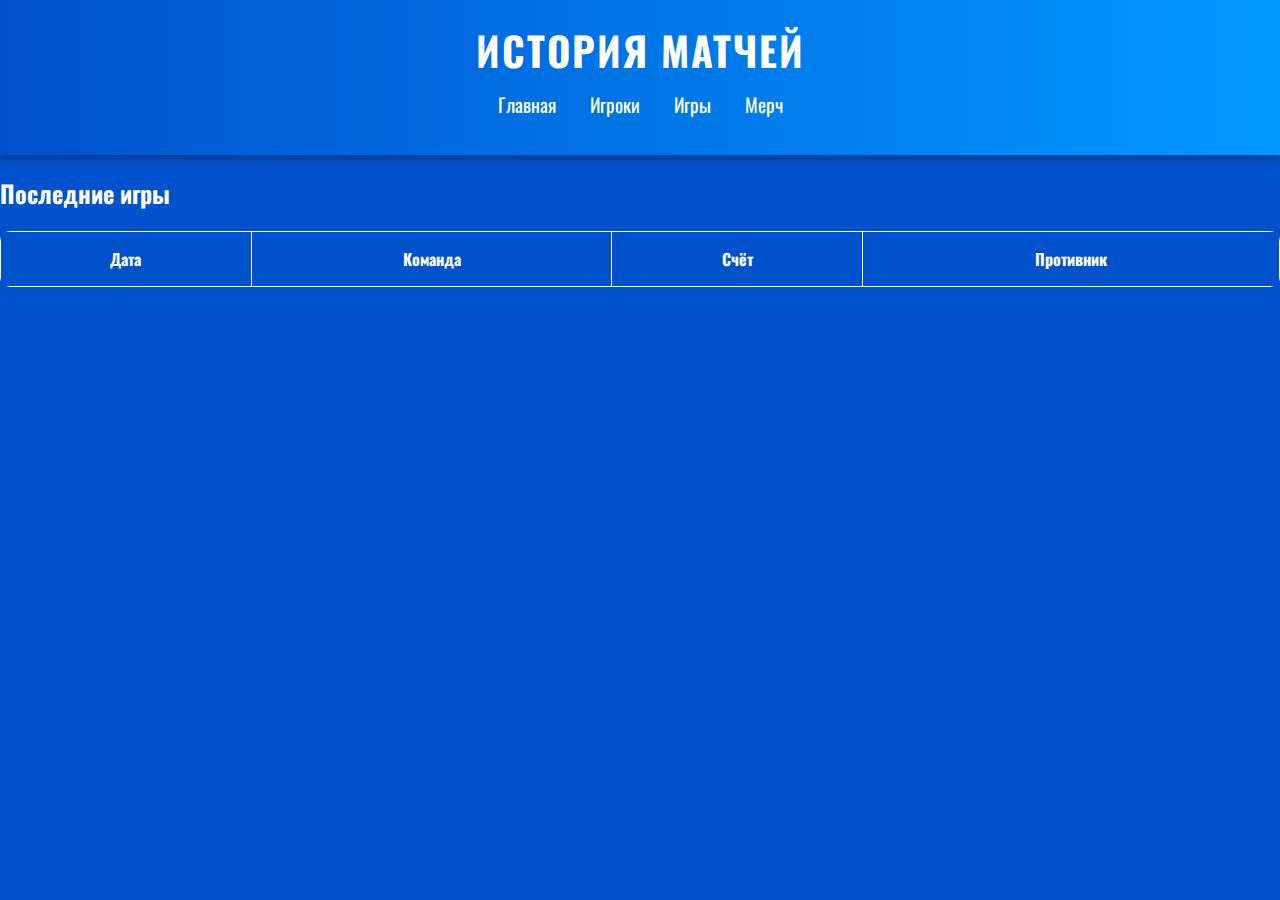
==== games.html @ 96823b9c "Add files via upload" ====
<!DOCTYPE html>
<html lang="ru">
<head>
    <meta charset="UTF-8">
    <meta name="viewport" content="width=device-width, initial-scale=1.0">
    <title>Игры</title>
    <link rel="stylesheet" href="styles.css">
</head>
<body>
    <header>
        <h1>История матчей</h1>
        <nav>
            <ul>
                <li><a href="index.html">Главная</a></li>
                <li><a href="players.html">Игроки</a></li>
                <li><a href="games.html">Игры</a></li>
                <li><a href="merch.html">Мерч</a></li>
            </ul>
        </nav>
    </header>

    <section>
        <h2>Последние игры</h2>
        <table class="matches-table">
            <tr>
                <th>Дата</th>
                <th>Команда</th>
                <th>Счёт</th>
                <th>Противник</th>
            </tr>
        </table>
    </section>
    

    
</body>
</html>
---- styles.css ----
/* Подключение шрифтов */
@import url('https://fonts.googleapis.com/css2?family=Oswald:wght@300;400;700&display=swap');

/* Цвета команды */
:root {
    --primary-color: #0052cc; /* Синий */
    --secondary-color: #0099ff; /* Голубой */
    --accent-color: #ffffff; /* Белый */
}

/* Общие стили */
body {
    font-family: 'Oswald', sans-serif;
    margin: 0;
    padding: 0;
    background: var(--primary-color);
    color: var(--accent-color);
    display: flex;
    flex-direction: column;
    min-height: 100vh;
}

/* Шапка */
header {
    background: linear-gradient(90deg, var(--primary-color), var(--secondary-color));
    text-align: center;
    padding: 20px;
    box-shadow: 0 4px 10px rgba(0, 0, 0, 0.3);
}

header h1 {
    margin: 0;
    font-size: 2.5rem;
    text-transform: uppercase;
    letter-spacing: 2px;
}

/* Навигация */
nav ul {
    list-style: none;
    padding: 0;
    margin-top: 10px;
}

nav ul li {
    display: inline;
    margin: 0 15px;
}

nav a {
    color: var(--accent-color);
    font-size: 1.2rem;
    text-decoration: none;
    transition: 0.3s;
}

nav a:hover {
    color: var(--secondary-color);
}

/* Стили главной страницы */
.hero {
    text-align: center;
    padding: 100px 20px;
    background: url('images/stadium.jpg') no-repeat center center/cover;
    box-shadow: inset 0 0 0 1000px rgba(0, 0, 0, 0.6);
}

.hero h2 {
    font-size: 3rem;
    color: var(--accent-color);
    text-shadow: 3px 3px 10px rgba(0, 0, 0, 0.7);
}

.hero p {
    font-size: 1.5rem;
}

/* Карточки игроков */
/* Стили игроков */
.players-container {
    display: flex;
    flex-wrap: wrap;
    justify-content: center;
    padding: 20px;
    gap: 20px;
}

.player {
    background: linear-gradient(135deg, var(--secondary-color), var(--primary-color));
    padding: 20px;
    border-radius: 15px;
    text-align: center;
    width: 220px;
    transition: transform 0.3s, box-shadow 0.3s;
    box-shadow: 0 5px 15px rgba(0, 0, 0, 0.3);
    position: relative;
}

.player:hover {
    transform: scale(1.1);
    box-shadow: 0 10px 25px rgba(0, 0, 0, 0.5);
}

.player img {
    width: 100px;
    height: 100px;
    border-radius: 50%;
    border: 3px solid var(--accent-color);
}

.player h3 {
    margin-top: 10px;
    font-size: 1.5rem;
    color: var(--accent-color);
}

.player p {
    font-size: 1.2rem;
    color: rgba(255, 255, 255, 0.9);
}

.player-number {
    position: absolute;
    top: 10px;
    right: 10px;
    background: var(--accent-color);
    color: var(--primary-color);
    padding: 5px 10px;
    border-radius: 50%;
    font-weight: bold;
}


/* Таблица матчей */
.matches-table {
    width: 100%;
    border-collapse: collapse;
    text-align: center;
    background: rgba(255, 255, 255, 0.1);
    border-radius: 10px;
    overflow: hidden;
}

.matches-table th, .matches-table td {
    padding: 15px;
    border: 1px solid var(--accent-color);
}

.matches-table th {
    background: var(--primary-color);
    font-weight: bold;
}

.matches-table tr:hover {
    background: rgba(255, 255, 255, 0.2);
}

/* Фиксированный футер */
footer {
    background: var(--primary-color);
    text-align: center;
    padding: 15px;
    position: fixed;
    bottom: 0;
    width: 100%;
}
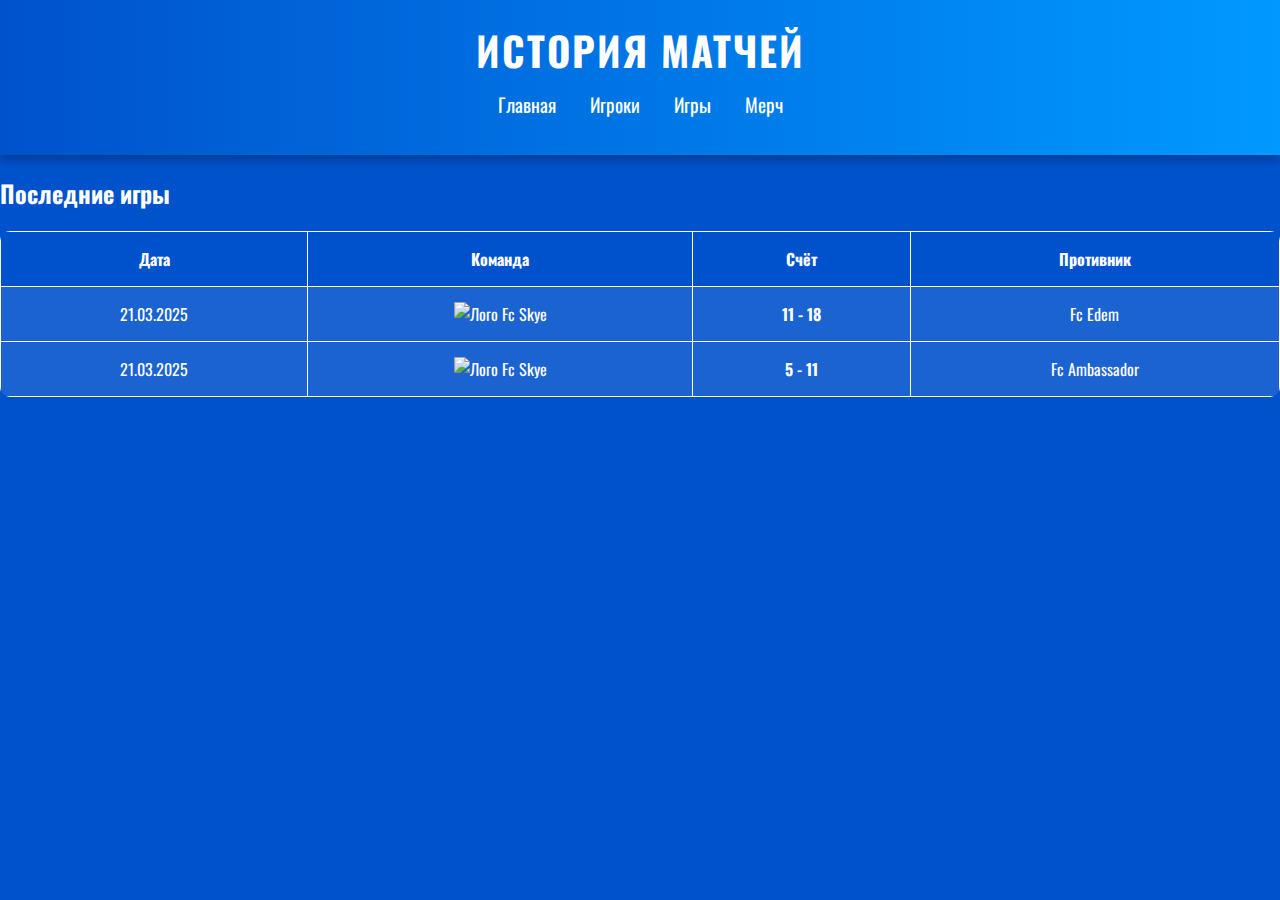
==== commit de760ed7: "Update games.html" ====
--- a/games.html
+++ b/games.html
@@ -28,6 +28,20 @@
                 <th>Счёт</th>
                 <th>Противник</th>
             </tr>
+            <tr>
+                <td>21.03.2025</td>
+                <td><img src="team_logo.png" alt="Лого" width="30"> Fc Skye</td>
+                <td><strong>11 - 18</strong></td>
+                <td>Fc Edem</td>
+            </tr>
+            <tr>
+                <td>21.03.2025</td>
+                <td><img src="images/team_logo.png" alt="Лого" width="30"> Fc Skye</td>
+                <td><strong>5 - 11</strong></td>
+                <td>Fc Ambassador</td>
+            </tr>
+
+
         </table>
     </section>
     
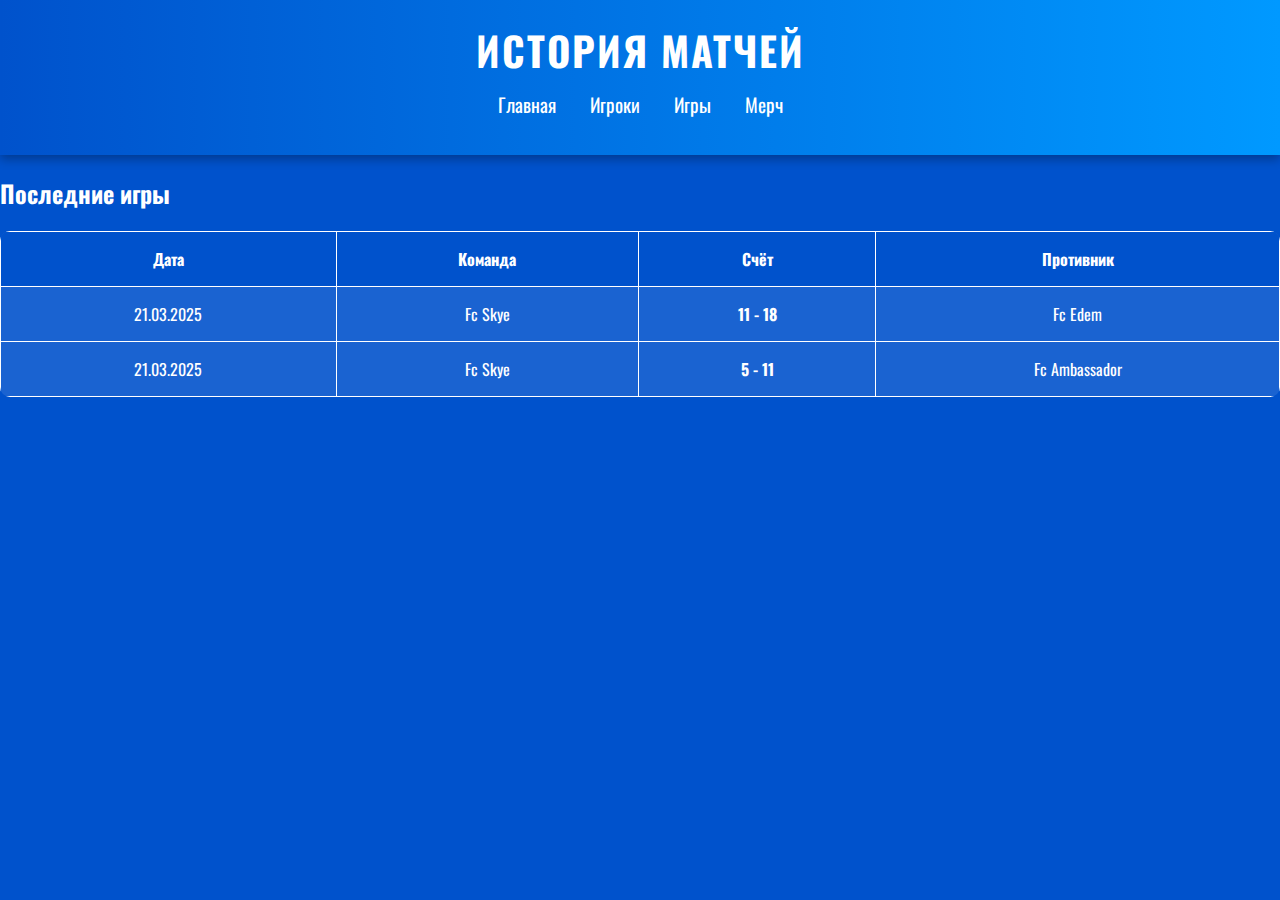
==== commit f36a45d6: "Update games.html" ====
--- a/games.html
+++ b/games.html
@@ -30,13 +30,13 @@
             </tr>
             <tr>
                 <td>21.03.2025</td>
-                <td><img src="team_logo.png" alt="Лого" width="30"> Fc Skye</td>
+                <td>Fc Skye</td>
                 <td><strong>11 - 18</strong></td>
                 <td>Fc Edem</td>
             </tr>
             <tr>
                 <td>21.03.2025</td>
-                <td><img src="images/team_logo.png" alt="Лого" width="30"> Fc Skye</td>
+                <td> Fc Skye</td>
                 <td><strong>5 - 11</strong></td>
                 <td>Fc Ambassador</td>
             </tr>
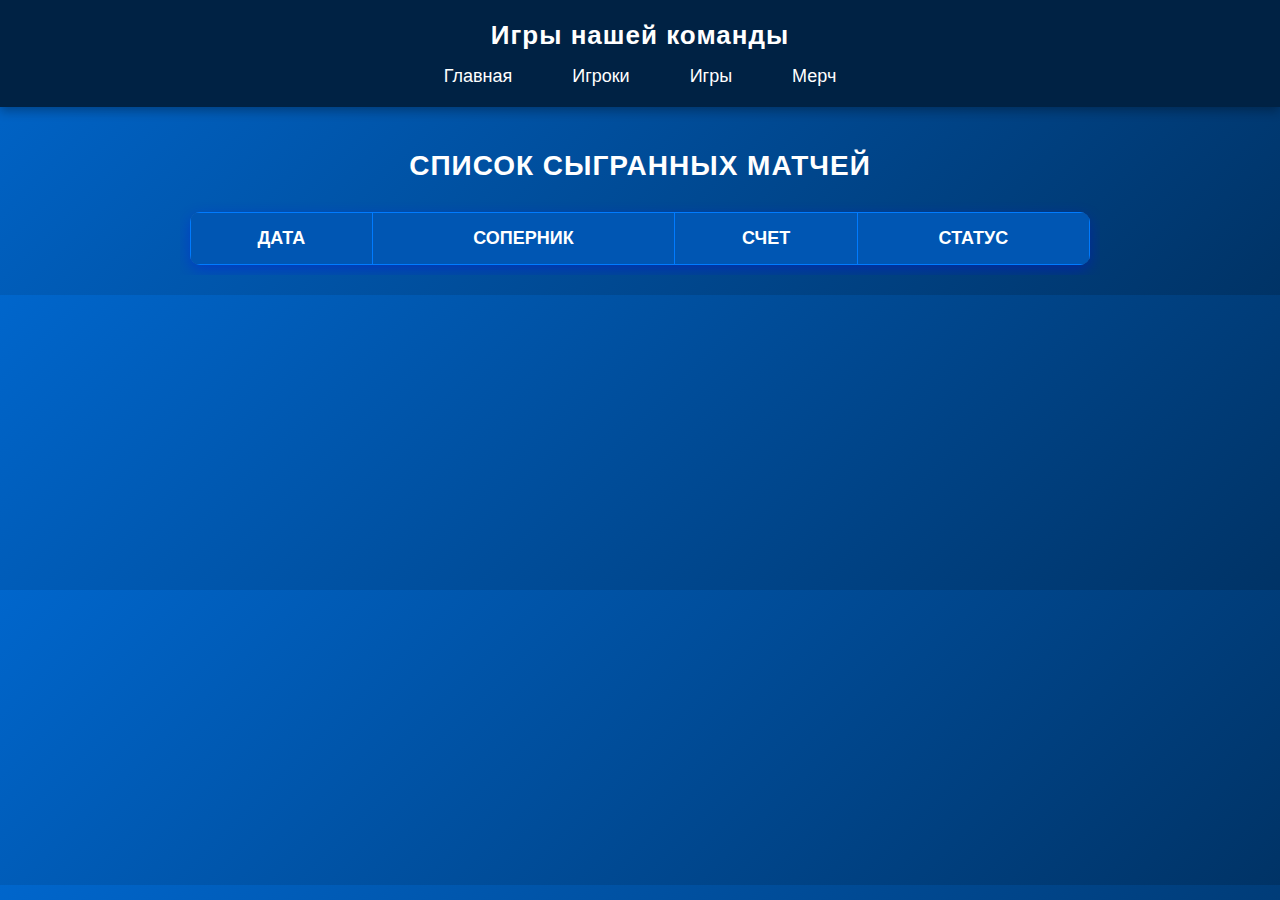
==== commit 382dd88d: "Add files via upload" ====
--- a/games.html
+++ b/games.html
@@ -4,11 +4,143 @@
     <meta charset="UTF-8">
     <meta name="viewport" content="width=device-width, initial-scale=1.0">
     <title>Игры</title>
-    <link rel="stylesheet" href="styles.css">
+    <script defer src="games.js"></script>
+
+    <style>
+        /* Общие стили */
+        body {
+            font-family: Arial, sans-serif;
+            margin: 0;
+            padding: 0;
+            background: linear-gradient(135deg, #0066cc, #003366);
+            color: white;
+        }
+
+        /* Шапка */
+        header {
+            background: #002244;
+            padding: 20px;
+            text-align: center;
+            box-shadow: 0 4px 10px rgba(0, 0, 0, 0.3);
+        }
+
+        header h1 {
+            margin: 0;
+            font-size: 26px;
+            letter-spacing: 1px;
+        }
+
+        nav ul {
+            list-style: none;
+            padding: 0;
+            margin: 15px 0 0;
+            display: flex;
+            justify-content: center;
+        }
+
+        nav ul li {
+            margin: 0 15px;
+        }
+
+        nav ul li a {
+            color: white;
+            text-decoration: none;
+            font-size: 18px;
+            padding: 10px 15px;
+            border-radius: 5px;
+            transition: background 0.3s ease;
+        }
+
+        nav ul li a:hover,
+        nav ul li.active a {
+            background: #007BFF;
+        }
+
+        /* Основной контент */
+        main {
+            padding: 20px;
+            text-align: center;
+        }
+
+        h2 {
+            font-size: 28px;
+            margin-bottom: 20px;
+            text-transform: uppercase;
+            letter-spacing: 1px;
+        }
+
+        /* Контейнер для адаптивности */
+        .table-container {
+            width: 100%;
+            max-width: 900px;
+            margin: 0 auto;
+            overflow-x: auto;
+            padding: 10px;
+        }
+
+        /* Таблица матчей */
+        .matches-table {
+            width: 100%;
+            border-collapse: collapse;
+            background: rgba(255, 255, 255, 0.1);
+            border-radius: 10px;
+            overflow: hidden;
+            box-shadow: 0 5px 15px rgba(0, 0, 255, 0.3);
+        }
+
+        .matches-table th, .matches-table td {
+            padding: 15px;
+            border: 1px solid #007BFF;
+            color: white;
+            font-size: 18px;
+        }
+
+        .matches-table th {
+            background: #0056b3;
+            font-weight: bold;
+            text-transform: uppercase;
+        }
+
+        .matches-table tr {
+            transition: background 0.3s ease-in-out;
+        }
+
+        .matches-table tr:nth-child(even) {
+            background: rgba(0, 123, 255, 0.2);
+        }
+
+        .matches-table tr:nth-child(odd) {
+            background: rgba(255, 255, 255, 0.05);
+        }
+
+        .matches-table tr:hover {
+            background: rgba(0, 123, 255, 0.4);
+            cursor: pointer;
+            transform: scale(1.02);
+            transition: transform 0.2s ease-in-out;
+        }
+
+        /* Футер */
+        footer {
+            background: #002244;
+            text-align: center;
+            padding: 15px;
+            position: fixed;
+            bottom: 0;
+            width: 100%;
+            box-shadow: 0 -2px 10px rgba(0, 0, 0, 0.3);
+        }
+
+        footer p {
+            margin: 0;
+            font-size: 16px;
+            color: white;
+        }
+    </style>
 </head>
 <body>
     <header>
-        <h1>История матчей</h1>
+        <h1>Игры нашей команды</h1>
         <nav>
             <ul>
                 <li><a href="index.html">Главная</a></li>
@@ -19,32 +151,24 @@
         </nav>
     </header>
 
-    <section>
-        <h2>Последние игры</h2>
-        <table class="matches-table">
-            <tr>
-                <th>Дата</th>
-                <th>Команда</th>
-                <th>Счёт</th>
-                <th>Противник</th>
-            </tr>
-            <tr>
-                <td>21.03.2025</td>
-                <td>Fc Skye</td>
-                <td><strong>11 - 18</strong></td>
-                <td>Fc Edem</td>
-            </tr>
-            <tr>
-                <td>21.03.2025</td>
-                <td> Fc Skye</td>
-                <td><strong>5 - 11</strong></td>
-                <td>Fc Ambassador</td>
-            </tr>
-
-
-        </table>
-    </section>
-    
+    <main>
+        <h2>Список сыгранных матчей</h2>
+        <div class="table-container">
+            <table class="matches-table">
+                <thead>
+                    <tr>
+                        <th>Дата</th>
+                        <th>Соперник</th> <!-- Добавлен новый столбец -->
+                        <th>Счет</th>
+                        <th>Статус</th>
+                    </tr>
+                </thead>
+                <tbody id="games-list">
+                    <!-- Матчи будут добавляться сюда через JS -->
+                </tbody>
+            </table>
+        </div>
+    </main>
 
     
 </body>
